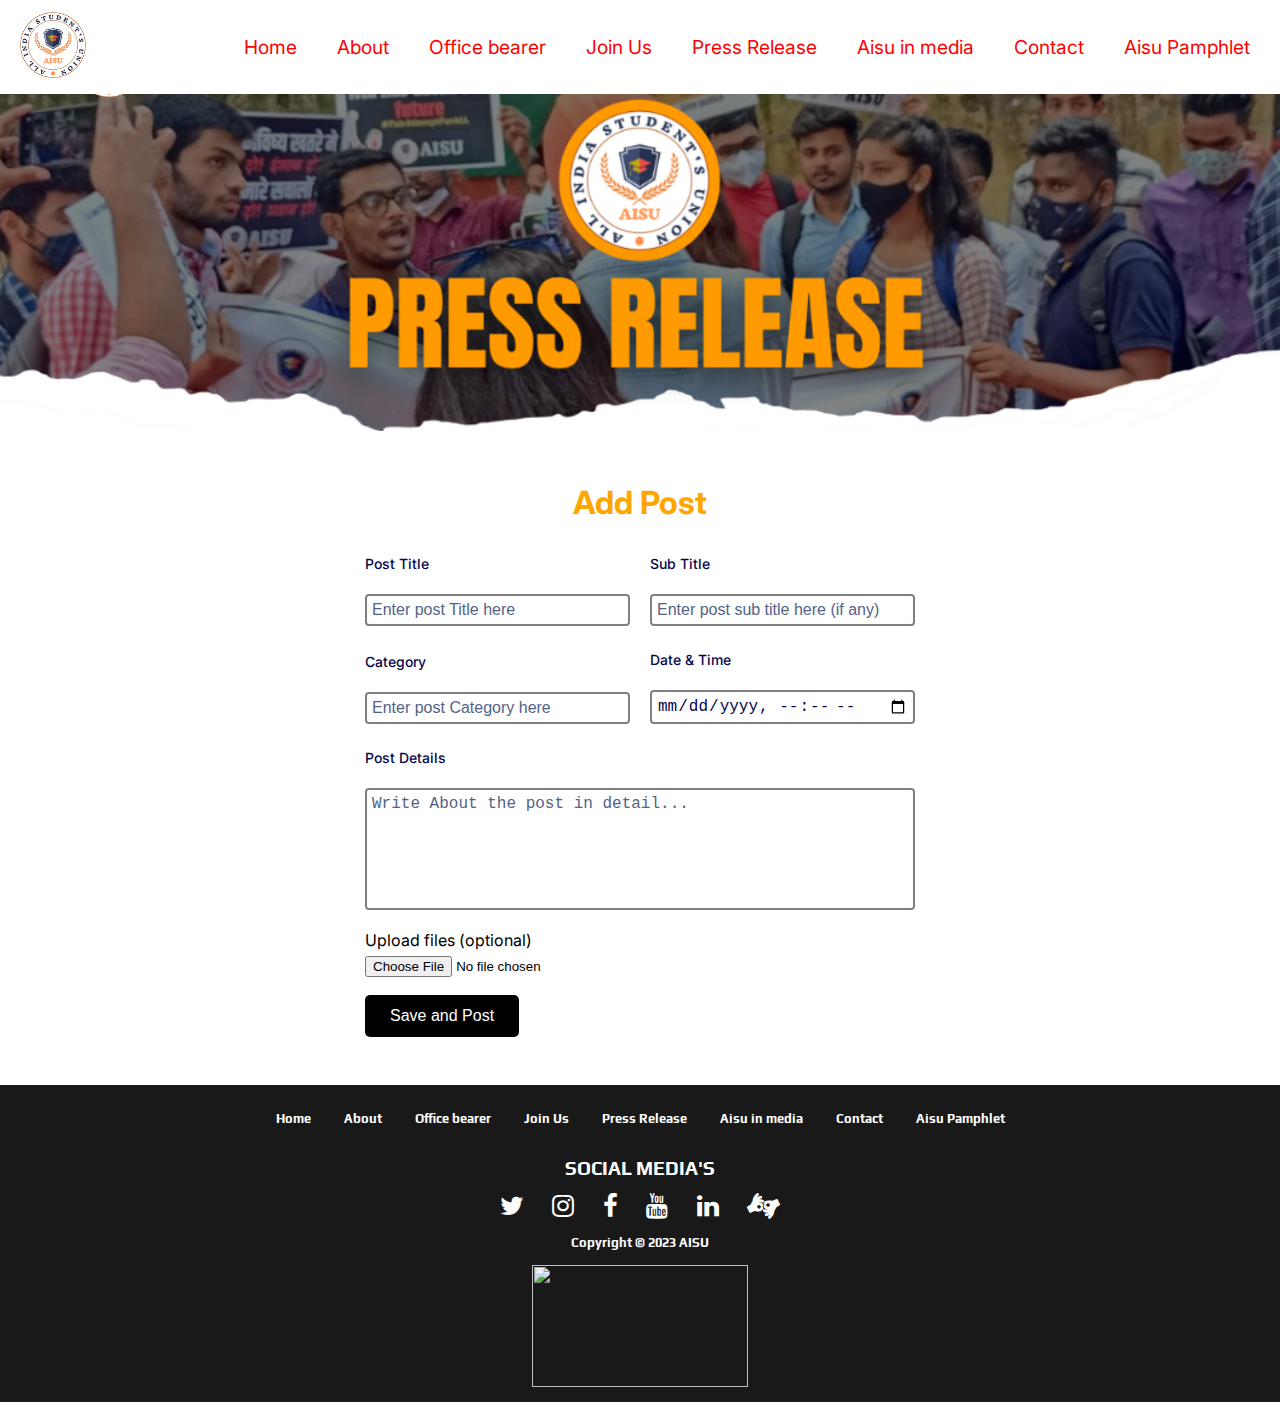
==== index.html @ eb7f5582 "finalising" ====
<!DOCTYPE html>
<html lang="en">
  <head>
    <meta charset="UTF-8" />
    <meta name="viewport" content="width=device-width, initial-scale=1.0" />
    <title>Document</title>

    <link rel="stylesheet" href="./style.css">
    <!--FONT AWESOME-->
    <link
      rel="stylesheet"
      href="https://cdnjs.cloudflare.com/ajax/libs/font-awesome/4.7.0/css/font-awesome.min.css"
    />


    <!--GOOGLE FONTS-->
    <link rel="preconnect" href="https://fonts.gstatic.com" />
    <link
      href="https://fonts.googleapis.com/css2?family=Fredoka+One&family=Play&display=swap"
      rel="stylesheet"
    />
  </head>

  <body>

    <nav>
      <div class="navbar">
        <a href="#" class="logo"><img src="./images/AISU.png" alt="images"></a>
        <ul class="nav-links">
          <li><a href="#">Home</a></li>
            <li><a href="#">About</a></li>
            <li><a href="#">Office bearer</a></li>
            <li><a href="#">Join Us</a></li>
            <li><a href="#">Press Release</a></li>
            <li><a href="#">Aisu in media</a></li>
            <li><a href="#">Contact</a></li>
            <li><a href="#">Aisu Pamphlet</a></li>
        </ul>
        <div class="burger">
          <div class="line"></div>
          <div class="line"></div>
          <div class="line"></div>
        </div>
      </div>
    </nav>
      <img src="./images/Screenshot 2023-06-10 214701.png" alt="" class="responsiveimg">

    <div class="formbold-main-wrapper">
      <div class="formbold-form-wrapper">
        <h2>Add Post</h2>
        
        <form action="" method="POST">
            <div class="formbold-input-flex">
              <div>
                  <input
                  type="text"
                  name="firstname"
                  id="firstname"
                  placeholder="Enter post Title here"
                  class="formbold-form-input"
                  />
                  <label for="firstname" class="formbold-form-label"> Post Title </label>
              </div>
              <div>
                  <input
                  type="text"
                  name="lastname"
                  id="lastname"
                  placeholder="Enter post sub title here (if any)"
                  class="formbold-form-input"
                  />
                  <label for="lastname" class="formbold-form-label"> Sub Title </label>
              </div>
            </div>
    
            <div class="formbold-input-flex">
              <div>
                <input
                type="text"
                name="category"
                id="category"
                placeholder="Enter post Category here"
                class="formbold-form-input"
                />
                <label for="phone" class="formbold-form-label"> Category </label>
            </div>

              <div>
                  <input
                  type="datetime-local"
                  name="date"
                  id="date"
                  placeholder="Enter post date"
                  class="formbold-form-input"
                  />
                  <label for="email" class="formbold-form-label"> Date & Time </label>
              </div>
            </div>
    
            <div class="formbold-textarea">
                <textarea
                    rows="6"
                    name="message"
                    id="message"
                    placeholder="Write About the post in detail..."
                    class="formbold-form-input"
                ></textarea>
                <label for="message" class="formbold-form-label">Post Details </label>
            </div>
    
            <div class="formbold-input-file">Upload files (optional)
              <label for="file" class="formbold-input-label">
                  <input type="file" name="upload" id="file">
              </label>
            </div>
    
            <button class="formbold-btn">
                Save and Post
            </button>
        </form>
      </div>
    </div>
    <footer>
      <div class="footer">


        <div class="row">
          <ul>
            <li><a href="#">Home</a></li>
            <li><a href="#">About</a></li>
            <li><a href="#">Office bearer</a></li>
            <li><a href="#">Join Us</a></li>
            <li><a href="#">Press Release</a></li>
            <li><a href="#">Aisu in media</a></li>
            <li><a href="#">Contact</a></li>
            <li><a href="#">Aisu Pamphlet</a></li>
          </ul>
        </div>

        <div class="row">
          <p><h2>SOCIAL MEDIA'S</h2></p>
        </div>
        <div class="row">
          <a href="#"><i class="fa fa-twitter"></i></a>
          <a href="#"><i class="fa fa-instagram"></i></a>
          <a href="#"><i class="fa fa-facebook"></i></a>
          <a href="#"><i class="fa fa-youtube"></i></a>
          <a href="#"><i class="fa fa-linkedin"></i></a>
          <a href="#"><i class="fa fa-american-sign-language-interpreting"></i></a>
        </div>

        

        <div class="row">
          Copyright © 2023 AISU
        </div>
        <div class="row">

          <img class="aligncenter wp-image-805" src="https://aisu4india.in/wp-content/uploads/2023/06/AISU-1-300x169.png" alt="" width="216" height="122">
          
        </div>
      </div>
    </footer>
    
    <script type="module" src="https://unpkg.com/ionicons@7.1.0/dist/ionicons/ionicons.esm.js"></script>
<script nomodule src="https://unpkg.com/ionicons@7.1.0/dist/ionicons/ionicons.js"></script>
<script src="./script.js"></script>
</body>
</html>
---- style.css ----
@import url('https://fonts.googleapis.com/css2?family=Inter:wght@400;500;600;700&display=swap');
  * {
    margin: 0;
    padding: 0;
    box-sizing: border-box;
  }
body{
    margin:0;
    font-family: "Inter", sans-serif;
    }
    nav {
      background:transparent;
      color: #fff;
    }
    
    .navbar {
      display: flex;
      justify-content: space-between;
      align-items: center;
      padding: 10px;
    }
    
    .logo img {
      color: #fff;
      font-size: 24px;
      text-decoration: none;
      height: 70px;
      margin-left: 8px;
    }
    
    .nav-links {
      display: flex;
      list-style: none;
    }
    
    .nav-links li {
      margin: 20px;
      font-size: larger;
    }
    
    .nav-links a {
      color: red;
      text-decoration: none;
    }
    
    .burger {
      display: none;
      cursor: pointer;
    }
    
    .burger div {
      width: 25px;
      height: 3px;
      background-color:red;
      margin: 5px;
    }
    .responsiveimg{
      width: 100%;
      height:auto;
    }
    
    @media screen and (max-width: 895px) {
      .nav-links {
        display: none;
      }
    
      .burger {
        display: block;
      }
    
      .nav-active {
        display: flex;
        flex-direction: column;
        align-items: left;
        
      }
    }
    

 
    
    .formbold-main-wrapper {
        display: flex;
        align-items: center;
        justify-content: center;
        padding: 48px;
      }
    
      .formbold-form-wrapper {
        margin: 0 auto;
        max-width: 550px;
        width: 100%;
        background: white;
      }

    .formbold-form-wrapper h2{
      text-align: center;
      margin-bottom: 30px;
      font-family: "Inter", sans-serif;
      font-size: xx-large;
      color: orange;
      
    }
      .formbold-input-flex {
        display: flex;
        gap: 20px;
        margin-bottom: 22px;
      }
      .formbold-input-flex > div {
        width: 50%;
        display: flex;
        flex-direction: column-reverse;
      }
      .formbold-textarea {
        display: flex;
        flex-direction: column-reverse;
      }
    
      .formbold-form-input {
        width: 100%;
        padding: 5px;
        border: 2px solid gray;
        background: #FFFFFF;
        font-weight: 500;
        font-size: 16px;
        color: #07074D;
        outline: none;
        resize: none;
        border-radius: 4px;
      }
      .formbold-form-input::placeholder {
        color: #536387;
      }
      .formbold-form-input:focus {
        border-color: black;
      }
      .formbold-form-label {
        color: #07074D;
        font-weight: 500;
        font-size: 14px;
        line-height: 24px;
        display: block;
        margin-bottom: 18px;
      }
      .formbold-form-input:focus + .formbold-form-label {
        color: black;
      }
    
      .formbold-input-file {
        margin-top: 20px;
        margin-bottom: 20px;
       
      }
      .formbold-input-file input[type="file"] {
        position: absolute;
        top: 6px;
        left: 0;
        
      }
      .formbold-input-file .formbold-input-label {
        display: flex;
        align-items: center;
        gap: 10px;
        position: relative;
      }
    
      .formbold-filename-wrapper {
        display: flex;
        flex-direction: column;
        gap: 6px;
        margin-bottom: 22px;
      }
      .formbold-filename {
        /* display: flex; */
        align-items: center;
        justify-content: space-between;
        font-size: 14px;
        line-height: 24px;
        color: #536387;
      }
    
      .formbold-btn {
        font-size: 16px;
        border-radius: 5px;
        padding: 12px 25px;
        border: none;
        font-weight: 500;
        background-color:black;
        color: white;
        cursor: pointer;
        margin-top: 25px;
      }
      .formbold-btn:hover {
        box-shadow: 0px 3px 8px rgba(0, 0, 0, 0.05);
      }














    .footer{
    background:#191919;
    padding:4px 0px;
    font-family: 'Play', sans-serif;
    text-align:center;
    font-weight: bolder;
    }
    
    .footer .row{
    width:100%;
    margin:0% 0%;
    padding:0.6% 0%;
    color:white;
    font-size:0.8em;
    }
    
    .footer .row a{
    text-decoration:none;
    color:white;
    transition:0.5s;
    }
    
    .footer .row a:hover{
    color:white;
    }
    
    .footer .row ul{
    width:100%;
        }
    
    .footer .row ul li{
    display:inline-block;
    margin:15px 15px;
    }
    
    .footer .row a i{
    font-size:2em;
    margin:0% 1%;
    }
    
    @media (max-width:720px){
    .footer{
    text-align:center;
    padding:5%;
    }
    .footer .row ul li{
    display:block;
    margin:10px 0px;
    margin:0% 3%;
    text-align:center;
    }
    .footer .row a i{
    margin:0% 3%;
    }
    }
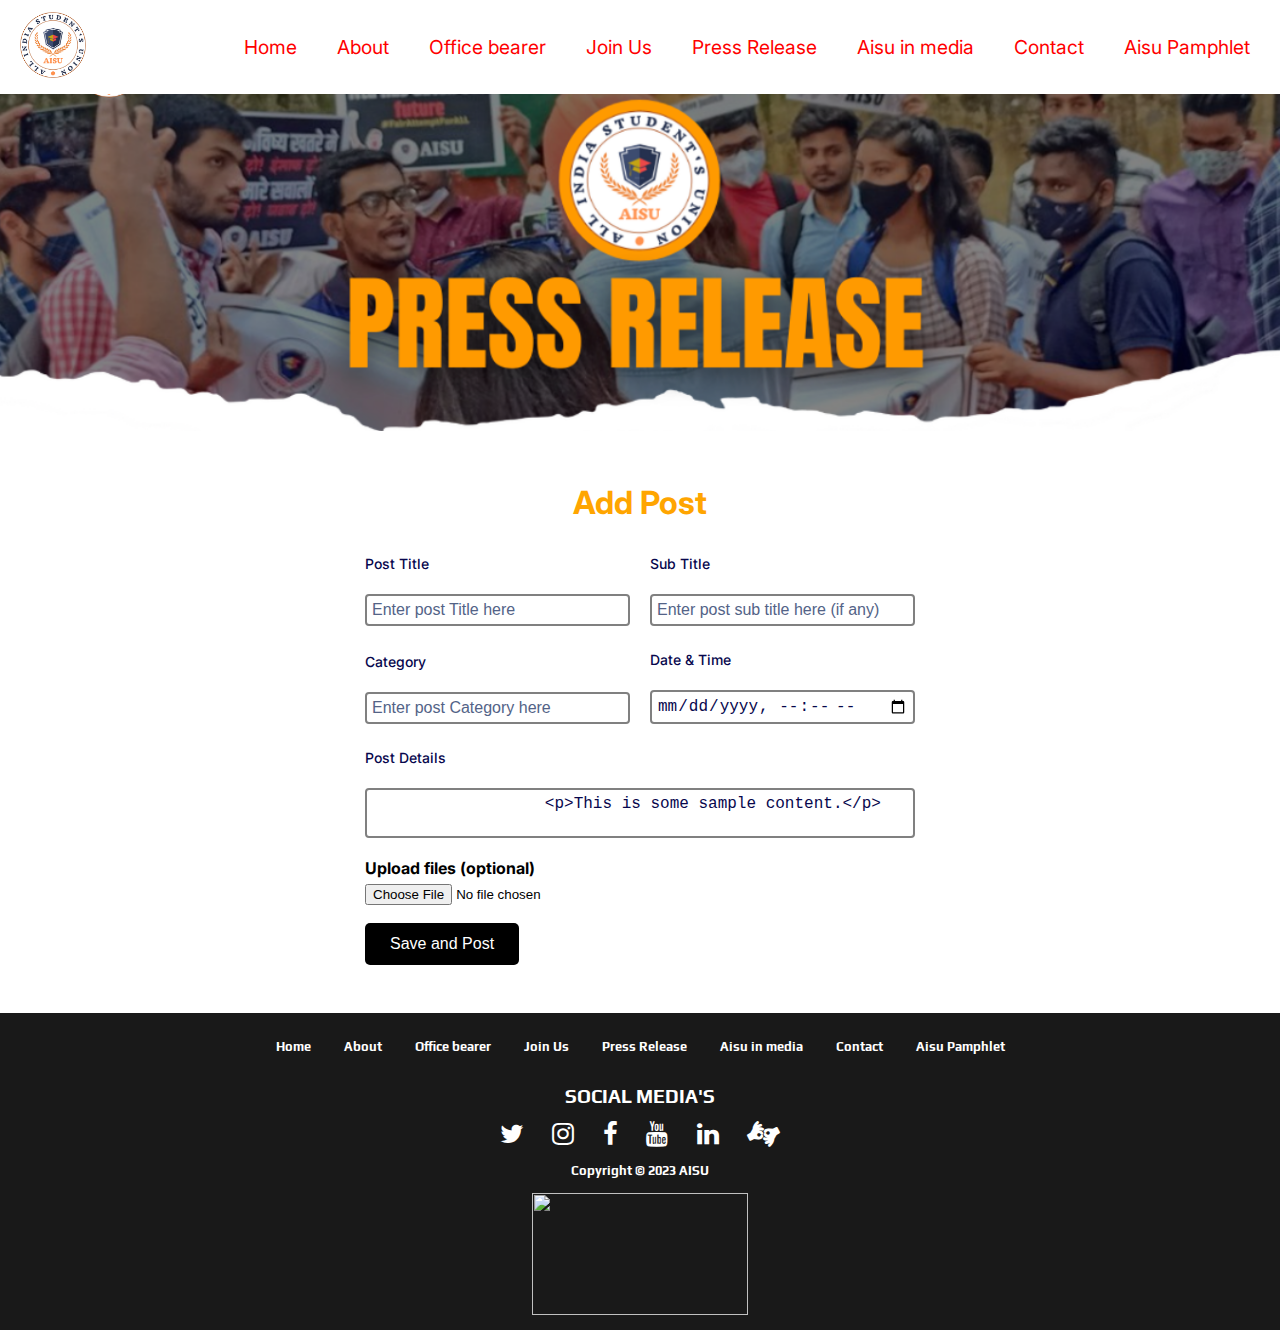
==== commit 8f3e2513: "Update index.html" ====
--- a/index.html
+++ b/index.html
@@ -19,6 +19,7 @@
       href="https://fonts.googleapis.com/css2?family=Fredoka+One&family=Play&display=swap"
       rel="stylesheet"
     />
+    <script src="https://cdn.ckeditor.com/ckeditor5/11.0.1/classic/ckeditor.js"></script>
   </head>
 
   <body>
@@ -49,7 +50,7 @@
       <div class="formbold-form-wrapper">
         <h2>Add Post</h2>
         
-        <form action="" method="POST">
+        <form action="insert.php" method="POST">
             <div class="formbold-input-flex">
               <div>
                   <input
@@ -98,17 +99,28 @@
             </div>
     
             <div class="formbold-textarea">
-                <textarea
+                <!-- <textarea
                     rows="6"
                     name="message"
                     id="message"
                     placeholder="Write About the post in detail..."
                     class="formbold-form-input"
-                ></textarea>
+                ></textarea> -->
+
+                <textarea name="message" id="message" class="formbold-form-input" >
+                  &lt;p&gt;This is some sample content.&lt;/p&gt;
+              </textarea>
+              <script>
+                ClassicEditor
+                    .create( document.querySelector( '#message' ) )
+                    .catch( error => {
+                        console.error( error );
+                    } );
+            </script>
                 <label for="message" class="formbold-form-label">Post Details </label>
             </div>
     
-            <div class="formbold-input-file">Upload files (optional)
+            <div class="formbold-input-file"><h4>Upload files (optional)</h4>
               <label for="file" class="formbold-input-label">
                   <input type="file" name="upload" id="file">
               </label>
